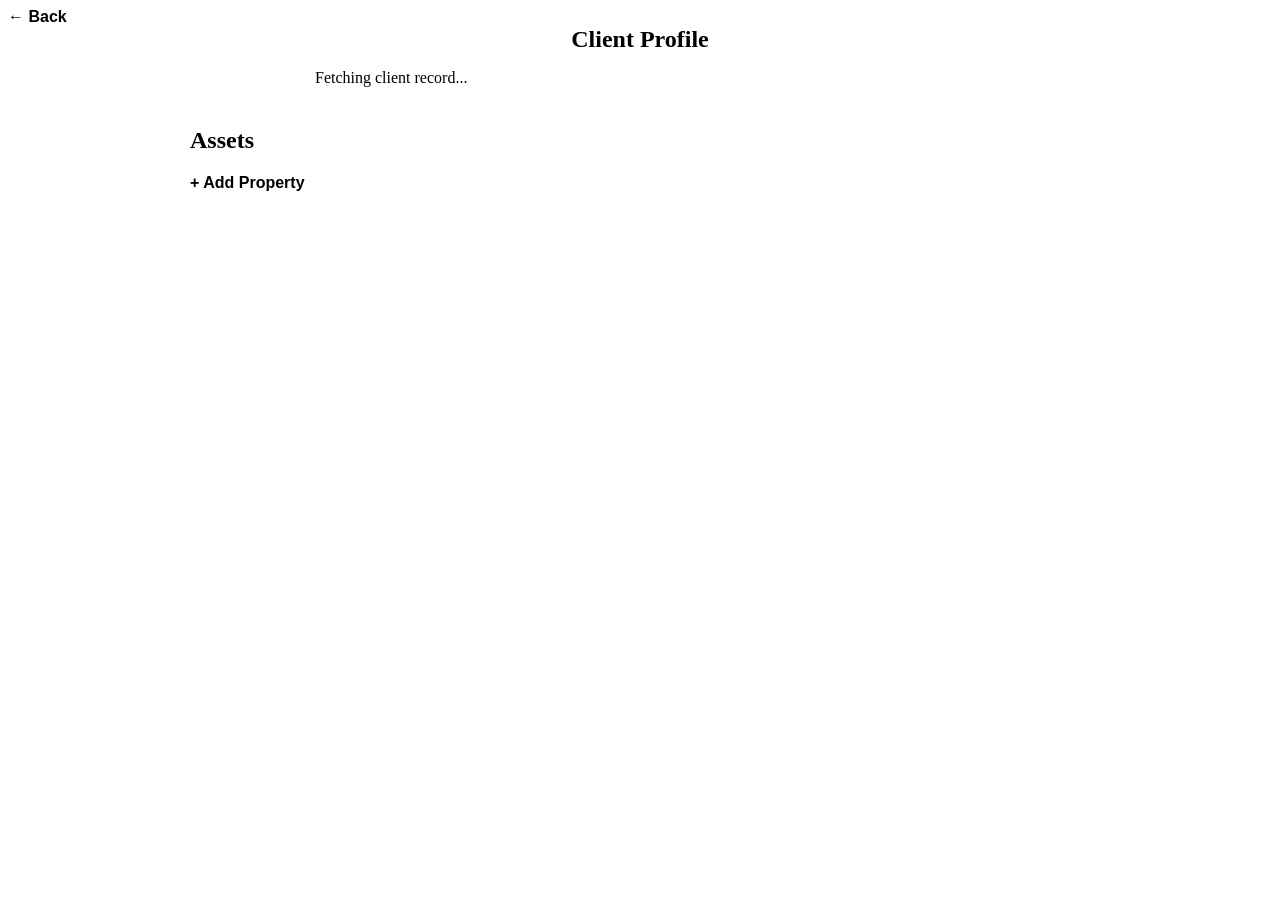
==== app/client.html @ 5228ea53 "feat: enhance property details page with new tenant management features - Updated property.html to i" ====
<!DOCTYPE html>
<html lang="en">
  <head>
    <meta charset="UTF-8" />
    <meta name="viewport" content="width=device-width, initial-scale=1.0" />
    <title>Client | PropDek</title>
    <meta name="author" content="PropDek Team" />
    <meta name="robots" content="noindex, nofollow" />

    <!--SCYBUD UI-->
    <link
      rel="stylesheet"
      href="https://scybud.github.io/scybud-ui/css/variables.css"
    />
    <link
      rel="stylesheet"
      href="https://scybud.github.io/scybud-ui/css/layout.css"
    />
    <link
      rel="stylesheet"
      href="https://scybud.github.io/scybud-ui/css/typography.css"
    />

    <link rel="stylesheet" href="../css/base.css" />
    <link rel="stylesheet" href="../css/main.css" />
    <link rel="stylesheet" href="../css/dashboard.css">
    <link rel="stylesheet" href="../css/components/buttons.css" />
    <link rel="stylesheet" href="../css/components/card.css">
      <link rel="stylesheet" href="../css/components/form.css">
      
    <!--FAVICONS-->
    <link
      rel="apple-touch-icon"
      sizes="180x180"
      href="../assets/favicons/apple-touch-icon.png"
    />
    <link
      rel="icon"
      type="image/png"
      sizes="32x32"
      href="../assets/favicons/favicon-32x32.png"
    />
    <link
      rel="icon"
      type="image/png"
      sizes="16x16"
      href="../assets/favicons/favicon-16x16.png"
    />


  </head>
  <body>
    <div id="toast"></div>
    <div id="modalContainer"></div>

    <button type="button" class="btn backBtn btn-sm" onclick="history.back()">← Back</button>
    <h2 style="text-align:center; margin: var(--space-xl) 0;">Client Profile</h2>

    <div id="clientDetails" style="max-width:650px; margin: 0 auto 40px;">
      <p class="loading-text">Fetching client record...</p>
    </div>

    <div id="app-content" style="max-width:900px; margin:0 auto;">
      <section id="property-table-section">
        <div class="section-header">
          <h2>Assets</h2>
          <button type="button" class="btn-primary btn btn-sm add-property">+ Add Property</button>
        </div>
        <div id="container"></div>
      </section>
    </div>

    <script type="module" src="../js/session.js"></script>
    <script type="module" src="../js/app.js"></script>
    <script type="module" src="../js/auth/auth.js"></script>
    <script type="module" src="../js/clients/clientDetails.js"></script>
  </body>
</html>
---- css/components/buttons.css ----
.closeModalBtn {
    width: fit-content;
  cursor: pointer;
  background: var(--surface-secondary);
  border: none;
  color: var(--accent);
  transition: color var(--transition-fast);

  position: absolute;
  right: var(--space-sm);
}
.closeModalBtn:hover {
  color: var(--accent-dark);
}
.closeModalBtn svg {
  width: 30px;
  height: 30px;
}

/* Action Buttons System */
button, .submit-btn, .btn-next, .btn-prev, .btn {
  font-size: 1rem;
  border: none;
  border-radius: 8px;
  font-weight: 600;
  background: var(--primary);
  cursor: pointer;
  color: #000;
  transition: transform 0.25s, box-shadow 0.25s;
  padding: var(--space-sm);
  text-align: center;
}
button:hover {
  transform: translate(0);
}
button:disabled {
  opacity: 0.6;
  cursor: not-allowed;
}
.btn {
  display: flex;
  align-items: center;
}
.btn.btn-sm {
  font-size: var(--text-sm);
  font-weight: 550;
  padding: var(--space-xs) var(--space-md);
}

.backBtn {
  color: var(--link);
  display: flex;
  align-items: center;
}

/* Card Layout */
.card-actions {
  margin-top: 15px;
  display: flex;
  gap: 8px;
}
.card-actions .btn {
  flex: 1;
}
.btn.view-btn {
  background-color: var(--secondary);
  color: #ffffff;
}

.btn.delete-btn {
  background: var(--danger);
  color: #000000;
}
.btn.delete-btn:hover {
    background-color: #ff4444;
}

.expand-btn {
  background: #111;
  border: 1px solid #222;
  padding: var(--space-sm);
  margin: var(--space-sm);
  border-radius: 6px;
  cursor: pointer;
  color: #fff;
  display: flex;
  align-items: center;
  transition: 0.2s ease;
}

.expand-btn:hover {
  background: #1a1a1a;
  border-color: #333;
}

.expand-btn svg {
  transition: transform 0.25s ease;
}

.expand-btn.active svg {
  transform: scale(1.15);
}

/* Status Badges */
.status-badge {
  padding: 2px 6px;
  border-radius: 4px;
  font-size: 0.85em;
}

.status-badge.verified {
  background-color: #e6f4ea;
  color: #137333;
}

.status-badge.not-verified {
  background-color: #fce8e6;
  color: #c5221f;
}
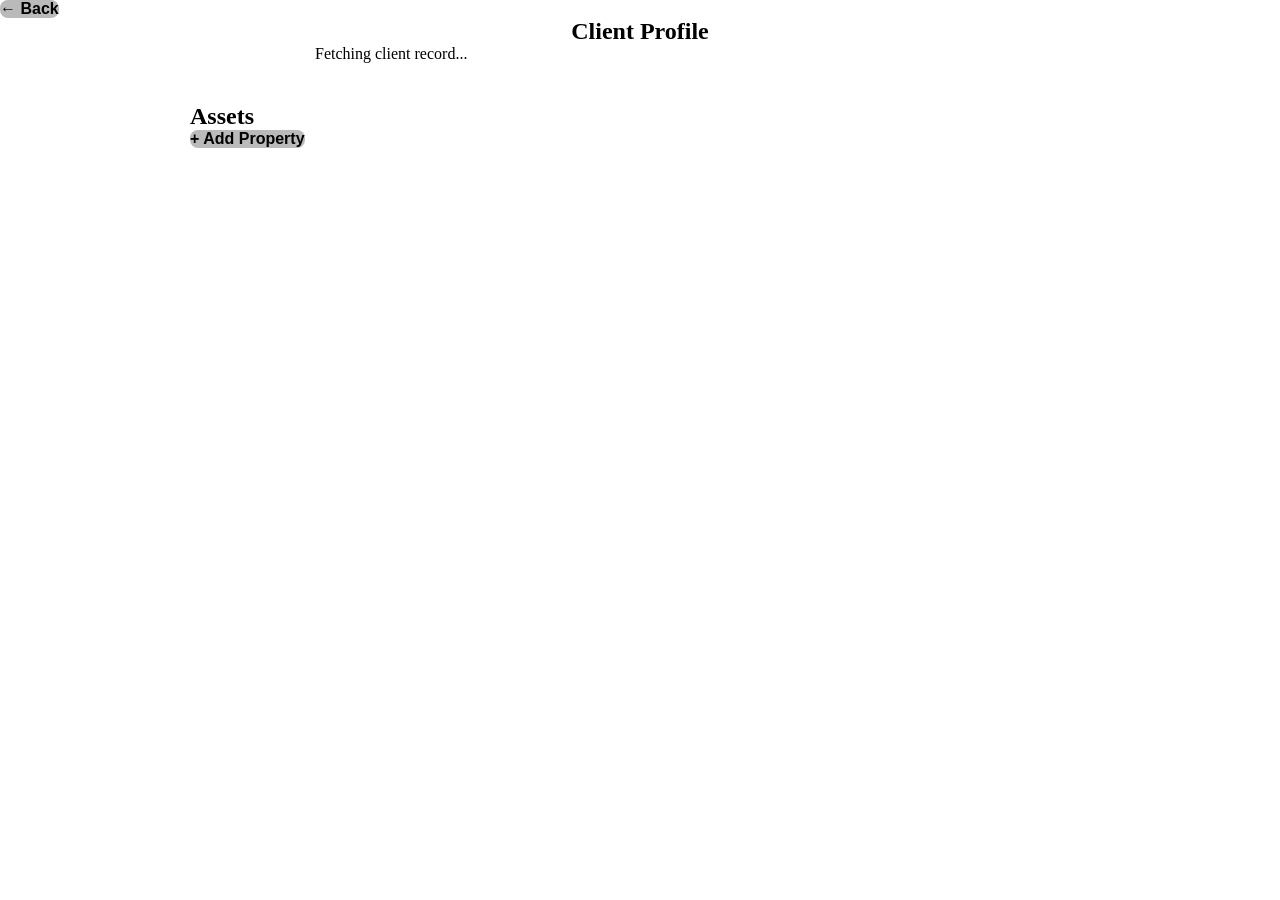
==== commit 0394af37: "feat: update sidebar functionality and improve script loading, enhance UI elements across multiple p" ====
--- a/app/client.html
+++ b/app/client.html
@@ -26,8 +26,11 @@
     <link rel="stylesheet" href="../css/dashboard.css">
     <link rel="stylesheet" href="../css/components/buttons.css" />
     <link rel="stylesheet" href="../css/components/card.css">
+    <link rel="stylesheet" href="../css/components/toast.css">
+    <link rel="stylesheet" href="../css/components/emptyState.css">
       <link rel="stylesheet" href="../css/components/form.css">
-      
+      <link rel="stylesheet" href="../css/components/data-table.css">
+
     <!--FAVICONS-->
     <link
       rel="apple-touch-icon"
@@ -47,13 +50,23 @@
       href="../assets/favicons/favicon-16x16.png"
     />
 
-
+<style>
+  #clientDetails {
+    background: var(--card-bg);
+    border-radius: var(--radius-md);
+    padding: var(--space-md);
+    margin: 0 var(--space-md);
+  }
+  #app-content {
+    padding-top: 0;
+  }
+</style>
   </head>
   <body>
     <div id="toast"></div>
     <div id="modalContainer"></div>
 
-    <button type="button" class="btn backBtn btn-sm" onclick="history.back()">← Back</button>
+    <button type="button" class="btn backBtn btn-sm">← Back</button>
     <h2 style="text-align:center; margin: var(--space-xl) 0;">Client Profile</h2>
 
     <div id="clientDetails" style="max-width:650px; margin: 0 auto 40px;">
--- a/css/base.css
+++ b/css/base.css
@@ -0,0 +1,27 @@
+:root {
+      --primary: #bababa;
+      --primary-light: #fffefe;
+    --secondary: #000000;
+    --accent: #ff9800;    
+}
+
+/* ================================
+   GLOBAL
+================================ */
+* {
+  margin: 0;
+  padding: 0;
+  box-sizing: border-box;
+}
+
+body {
+  background: var(--bg-primary);
+  min-height: 100vh;
+  color: var(--text-primary);
+}
+.logo span {
+  background: linear-gradient(130deg, #ffae00, #fff700);
+  background-clip: text;
+  -webkit-background-clip: text;
+  color: transparent;
+}
--- a/css/components/buttons.css
+++ b/css/components/buttons.css
@@ -26,13 +26,13 @@
   background: var(--primary);
   cursor: pointer;
   color: #000;
-  transition: transform 0.25s, box-shadow 0.25s;
+  transition: background 0.3s ease, color 0.3s ease, box-shadow 0.25s;
   padding: var(--space-sm);
   text-align: center;
 }
-button:hover {
-  transform: translate(0);
-}
+.btn:hover {
+background: var(--primary-light);
+      }
 button:disabled {
   opacity: 0.6;
   cursor: not-allowed;
@@ -42,6 +42,7 @@
   align-items: center;
 }
 .btn.btn-sm {
+  width: fit-content;
   font-size: var(--text-sm);
   font-weight: 550;
   padding: var(--space-xs) var(--space-md);
--- a/css/components/form.css
+++ b/css/components/form.css
@@ -0,0 +1,241 @@
+/* ===== FORM GENERAL STYLING ===== */
+main {
+  flex: 1;
+  padding: 80px 20px 30px 20px;
+  transition: margin 0.45s ease;  
+  display: flex;
+  flex-direction: column;
+  align-items: center;
+  color: #fff;
+}
+
+/* Title */
+main h2 {
+  font-size: 2rem;
+  font-weight: 600;
+  margin-bottom: 25px;
+  text-align: center;
+}
+
+/* Form Container */
+form {
+  position: relative;
+  width: 100%;
+  max-width: 600px;
+  margin-top: 22px;
+  background: var(--form-bg);
+  padding: var(--space-md) var(--space-xl);
+  border-radius: var(--radius-md);
+  border: 1px solid var(--border-primary);
+  display: flex;
+  flex-direction: column;
+}
+
+/* Labels */
+form label {
+  display: block;
+  font-size: 1rem;
+  margin-bottom: 6px;
+  font-weight: 500;
+}
+
+/* Form Elements Layout Polish */
+form input, 
+form select, 
+form textarea {
+  width: 100%;
+  padding: 12px;
+  border-radius: 8px;
+  border: 1px solid #555;
+  background: #222;
+  color: #fff;
+  font-size: 0.95rem;
+  font-family: inherit;
+  outline: none;
+  transition: border 0.3s, box-shadow 0.3s;
+}
+
+form input:focus,
+form select:focus,
+form textarea:focus {
+  border-color: #ffe600;
+  box-shadow: 0 0 5px rgba(255, 230, 0, 0.3);
+}
+
+/* Textarea settings */
+#propertyForm textarea {
+  resize: vertical;
+  min-height: 90px;
+}
+
+/* Fieldset */
+fieldset {
+  border: 1px solid rgba(255, 230, 0, 0.4);
+  border-radius: 10px;
+  padding: 15px;
+  margin-bottom: 18px;
+}
+
+legend {
+  padding: 0 10px;
+  color: #ffe600;
+  font-weight: 500;
+  font-size: 1.2rem;
+}
+
+form .btn {
+  display: flex;
+  align-items: center;
+  justify-content: center;
+  width: fit-content;
+  float: right;
+  align-self: flex-end;
+}
+
+/* Wizard Visibility Rules */
+.form-step {
+  display: none;
+}
+
+.form-step.active {
+  display: flex;
+  flex-direction: column;
+  gap: var(--space-xs); /* Handled cleanly by grid gap configurations */
+}
+
+/* Multi-Column Compression rows */
+.form-group-row {
+  display: grid;
+  grid-template-columns: 1fr 1fr;
+  gap: var(--space-md);
+  margin-bottom: 16px;
+}
+
+.button-group {
+  display: grid;
+  grid-template-columns: 1fr 2fr;
+  gap: 12px;
+  margin-top: 10px;
+}
+
+/* Visual Progress Dots */
+.progress-indicator {
+  display: flex;
+  justify-content: center;
+  gap: 20px;
+  margin-bottom: 24px;
+}
+
+.step-dot {
+  width: 32px;
+  height: 32px;
+  border-radius: 50%;
+  background: #2f2f2f;
+  display: flex;
+  align-items: center;
+  justify-content: center;
+  font-size: 14px;
+  color: #888;
+  font-weight: bold;
+}
+
+.step-dot.active {
+  background: linear-gradient(90deg, #ffe600, #ffad00);
+  color: #000;
+}
+
+/* Navigation links */
+form a {
+  color: #87ceeb;
+}
+form a:hover { color: #87cfebb3; }
+
+/* Responsive Media Viewport Breaks */
+@media (max-width: 800px) {
+  main {
+    margin-left: 0;
+    padding-top: 70px;
+  }
+  form {
+    height: auto;
+    max-width: 92%;
+    padding: 20px;
+  }
+}
+
+@media (max-width: 550px) {
+  .form-group-row {
+    grid-template-columns: 1fr;
+    gap: var(--space-sm);
+  }
+}
+
+/* Step subtitle text styling */
+.step-subtitle {
+  font-size: 0.9rem;
+  color: #aaa;
+  margin-bottom: 10px;
+}
+
+/* Dynamic Unit Repeater Component Cards */
+.unit-card {
+  background-color: rgba(255, 255, 255, 0.02);
+  border: 1px dashed #555;
+  border-radius: 8px;
+  padding: 18px;
+  margin-bottom: 16px;
+  display: flex;
+  flex-direction: column;
+  gap: 14px;
+}
+
+.unit-card-header {
+  display: flex;
+  justify-content: space-between;
+  align-items: center;
+  border-bottom: 1px solid rgba(255, 255, 255, 0.05);
+  padding-bottom: 6px;
+}
+
+.unit-card-header h4 {
+  color: #ffe600; 
+  font-size: 14px;
+}
+
+.btn-remove-unit {
+  background: none;
+  border: none;
+  color: #ef4444;
+  cursor: pointer;
+  font-size: 13px;
+}
+
+.btn-remove-unit:hover {
+  text-decoration: underline;
+}
+
+.btn-add-repeater {
+  width: 100%;
+  padding: 12px;
+  background: transparent;
+  border: 1px dashed #ffe600;
+  color: #ffe600;
+  border-radius: 8px;
+  font-weight: 600;
+  cursor: pointer;
+  margin-bottom: 20px;
+  transition: all 0.2s ease;
+}
+
+.btn-add-repeater:hover {
+  background: rgba(255, 230, 0, 0.08);
+}
+input:disabled {
+  opacity: 0.7;
+}
+
+.singleInput {
+  display: grid;
+  gap: var(--space-sm);
+  grid-template-columns: 1fr minmax(50px, 60px);
+}
--- a/css/components/data-table.css
+++ b/css/components/data-table.css
@@ -0,0 +1,174 @@
+/* 
+   DATA TABLE — for multi-field record lists (properties, org members)
+    */
+.data-table-wrapper {
+  width: 100%;
+  overflow-x: auto;
+  border: 1px solid var(--border-primary);
+  border-radius: var(--radius-md);
+  background: var(--surface-primary);
+}
+
+.data-table {
+  width: 100%;
+  border-collapse: collapse;
+  font-size: var(--text-sm);
+}
+
+.data-table thead th {
+  text-align: left;
+  padding: var(--space-sm) var(--space-md);
+  color: var(--muted);
+  font-weight: var(--font-semibold);
+  font-size: var(--text-xs);
+  text-transform: uppercase;
+  letter-spacing: 0.04em;
+  border-bottom: 1px solid var(--border-primary);
+  white-space: nowrap;
+}
+
+.data-table tbody tr {
+  border-bottom: 1px solid var(--border-primary);
+  transition: background var(--transition-fast);
+}
+
+.data-table tbody tr:last-child {
+  border-bottom: none;
+}
+
+.data-table tbody tr:hover {
+  background: var(--hover-bg);
+}
+
+.data-table td {
+  padding: var(--space-sm) var(--space-md);
+  color: var(--text-primary);
+  vertical-align: middle;
+}
+
+.data-table td.cell-muted {
+  color: var(--muted);
+  font-size: var(--text-xs);
+}
+
+.data-table td.cell-actions {
+  text-align: right;
+  white-space: nowrap;
+}
+
+.data-table td.cell-actions .btn {
+  padding: 6px 12px;
+  font-size: var(--text-xs);
+  display: inline-flex;
+}
+
+/* Mobile: collapse to stacked rows instead of horizontal scroll */
+@media (max-width: 700px) {
+  .data-table thead {
+    display: none;
+  }
+  .data-table, .data-table tbody, .data-table tr, .data-table td {
+    display: block;
+    width: 100%;
+  }
+  .data-table tbody tr {
+    padding: var(--space-sm) var(--space-md);
+  }
+  .data-table td {
+    padding: 4px 0;
+    display: flex;
+    justify-content: space-between;
+    gap: var(--space-md);
+  }
+  .data-table td.cell-actions {
+    justify-content: flex-end;
+    margin-top: var(--space-sm);
+  }
+  .data-table td::before {
+    content: attr(data-label);
+    color: var(--muted);
+    font-size: var(--text-xs);
+    font-weight: var(--font-semibold);
+    text-transform: uppercase;
+  }
+}
+
+/* 
+   COMPACT LIST ROWS — for nested lower-tier records (tenants within a unit)
+    */
+.data-list {
+  display: flex;
+  flex-direction: column;
+  gap: var(--space-xs);
+}
+
+.data-list-row {
+  display: flex;
+  justify-content: space-between;
+  align-items: center;
+  gap: var(--space-sm);
+  padding: var(--space-sm);
+  background: var(--surface-secondary);
+  border: 1px solid var(--border-primary);
+  border-radius: var(--radius-sm);
+  font-size: var(--text-sm);
+}
+
+.data-list-row .row-main {
+  display: flex;
+  flex-direction: column;
+  gap: 2px;
+}
+
+.data-list-row .row-main .row-title {
+  color: var(--text-primary);
+  font-weight: var(--font-medium);
+}
+
+.data-list-row .row-main .row-meta {
+  color: var(--muted);
+  font-size: var(--text-xs);
+}
+
+.data-list-row .row-actions {
+  display: flex;
+  gap: var(--space-xs);
+  flex-shrink: 0;
+}
+
+.data-list-empty {
+  color: var(--muted);
+  font-size: var(--text-sm);
+  font-style: italic;
+  padding: var(--space-sm) 0;
+}
+
+/* 
+   PILL GRID — for lightweight tag-like records (units within a property)
+    */
+.pill-grid {
+  display: grid;
+  grid-template-columns: repeat(auto-fill, minmax(250px, 1fr));
+  gap: var(--space-sm);
+}
+
+.data-pill {
+  background: var(--surface-secondary);
+  border: 1px solid var(--border-primary);
+  border-radius: var(--radius-sm);
+  padding: var(--space-sm) var(--space-md);
+  font-size: var(--text-sm);
+}
+
+.data-pill .pill-title {
+  color: var(--text-primary);
+  font-weight: var(--font-medium);
+  display: block;
+}
+
+.data-pill .pill-subtitle {
+  color: var(--muted);
+  font-size: var(--text-xs);
+  display: block;
+  margin-top: 2px;
+}
